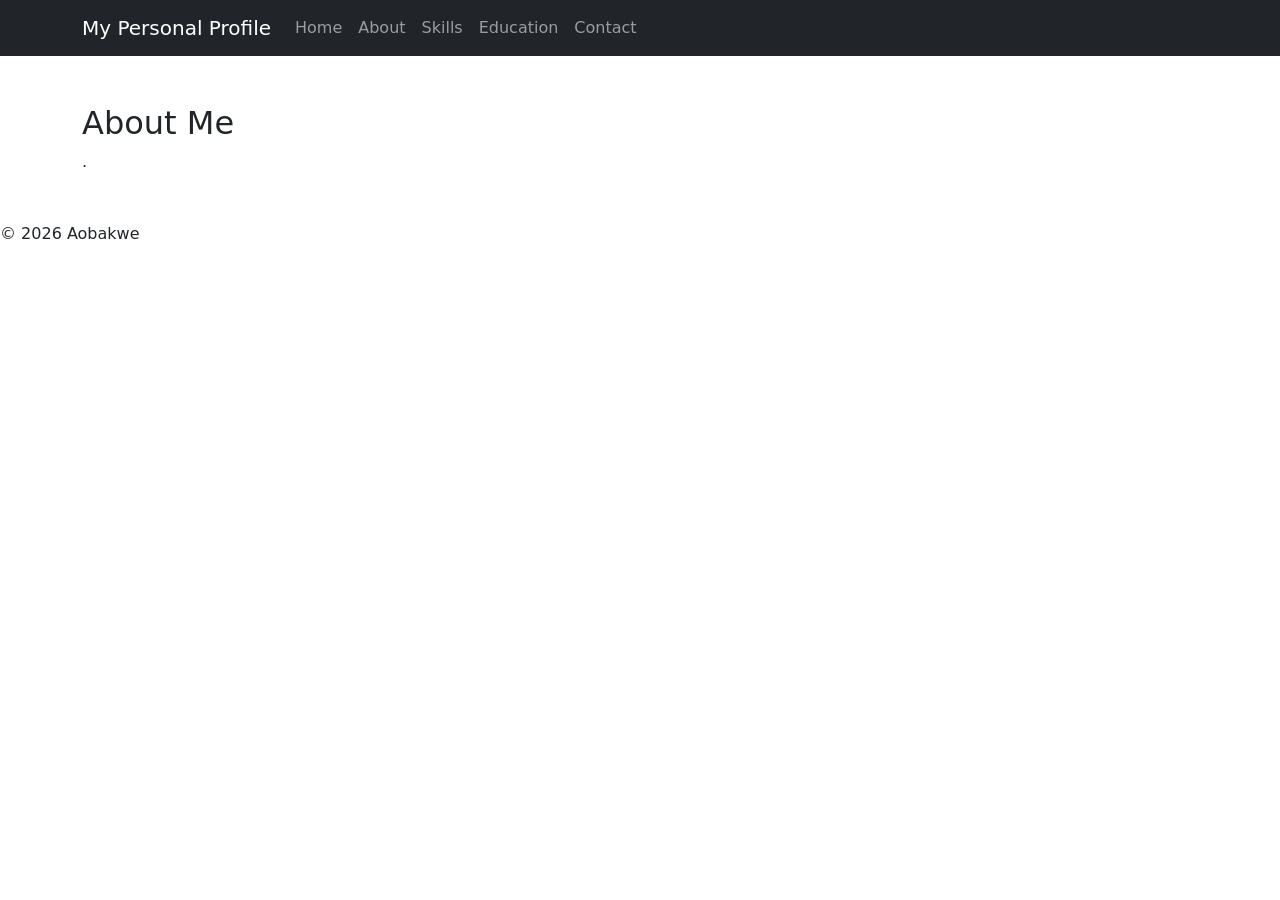
==== about.html @ 2e0ad443 "Add about.html with basic structure and navigation" ====
<!DOCTYPE html>
<html lang="en">
<head>
    <meta charset="UTF-8">
    <meta name="viewport" content="width=device-width, initial-scale=1.0">
    <title>About Me</title>  
    <!-- Bootstrap CSS -->
<link href="https://cdn.jsdelivr.net/npm/bootstrap@5.3.0/dist/css/bootstrap.min.css" rel="stylesheet">
 
  
    <link rel="stylesheet" href="styles.css">  

</head>
<body>
    <header>
      
        
        <nav class="navbar navbar-expand-lg navbar-dark bg-dark">
            <div class="container">
                <a class="navbar-brand" href="index.html">My Personal Profile</a>
                    <button class="navbar-toggler" type="button" data-bs-toggle="collapse" data-bs-target="#navbarNav">
                        <span class="navbar-toggler-icon"></span>
                    </button>
                    <div class="collapse navbar-collapse" id="navbarNav">
                        <ul class="navbar-nav">
                            <li class="nav-item">
                                <a class="nav-link" href="index.html">Home</a>      
                            </li>
                            <li class="nav-item">
                                <a class="nav-link" href="about.html">About</a>
                            </li>
                                <li class="nav-item">
                                    <a class="nav-link" href="skills.html">Skills</a>   
                                </li>
                                <li class="nav-item">   
                                    <a class="nav-link" href="education.html">Education</a>
                                </li>
                                <li class="nav-item">   
                                    <a class="nav-link" href="contact.html">Contact</a>
                                </li> 
                                 </li>
                   </ul>
              </div>
           </div>
            
        </nav>
    </header>
    <main class="container my-5">
        <h2>About Me</h2>                  .</p>
 </main>
    <footer>
        <p>&copy; 2026 Aobakwe</p>
    </footer>
    <!-- Bootstrap JS and dependencies -->
<script src="https://cdn.jsdelivr.net/npm/@popperjs/core@2.11.6/dist/umd/popper.min.js"></script>
<script src="https://cdn.jsdelivr.net/npm/bootstrap@5.3.0/dist/js/bootstrap.min.js"></script>

</body>
    
</html>
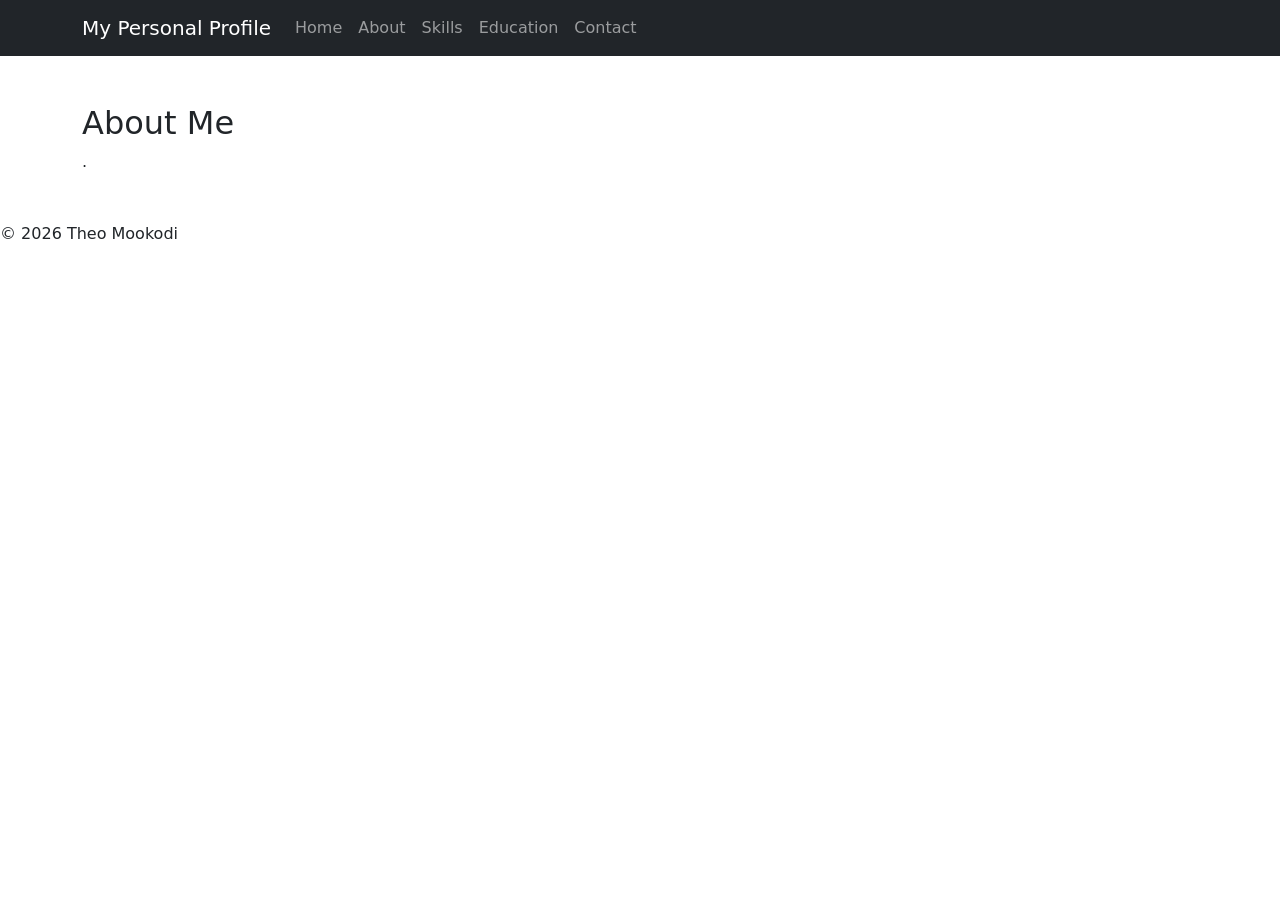
==== commit a325f330: "Update footer copyright name to Theo Mookodi" ====
--- a/about.html
+++ b/about.html
@@ -49,7 +49,7 @@
         <h2>About Me</h2>                  .</p>
  </main>
     <footer>
-        <p>&copy; 2026 Aobakwe</p>
+        <p>&copy; 2026 Theo Mookodi</p>
     </footer>
     <!-- Bootstrap JS and dependencies -->
 <script src="https://cdn.jsdelivr.net/npm/@popperjs/core@2.11.6/dist/umd/popper.min.js"></script>
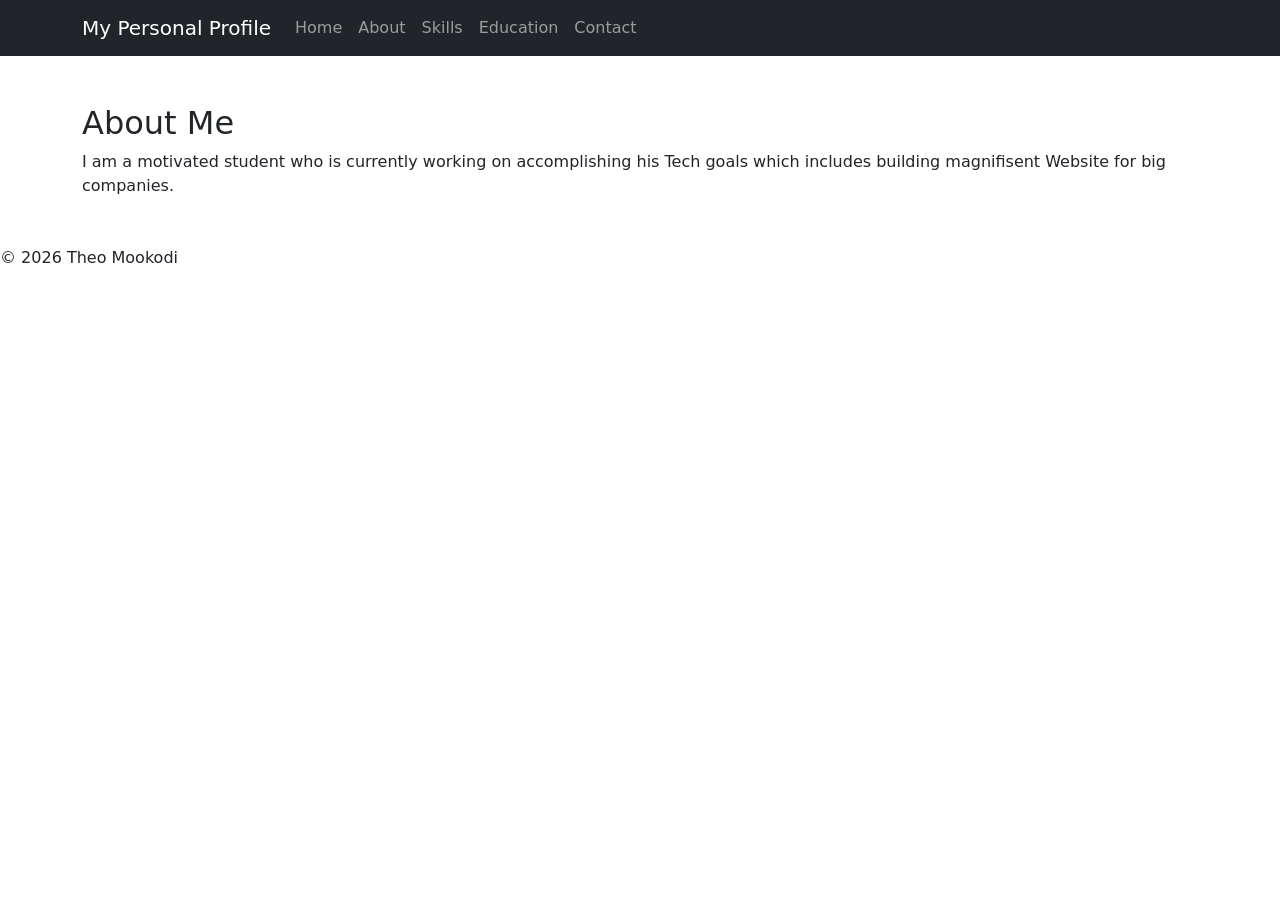
==== commit 38595f69: "Update about.html" ====
--- a/about.html
+++ b/about.html
@@ -46,7 +46,8 @@
         </nav>
     </header>
     <main class="container my-5">
-        <h2>About Me</h2>                  .</p>
+        <h2>About Me</h2>    
+        <p> I am a motivated student who is currently working on accomplishing his Tech goals which includes building magnifisent Website for big companies.</p>
  </main>
     <footer>
         <p>&copy; 2026 Theo Mookodi</p>
